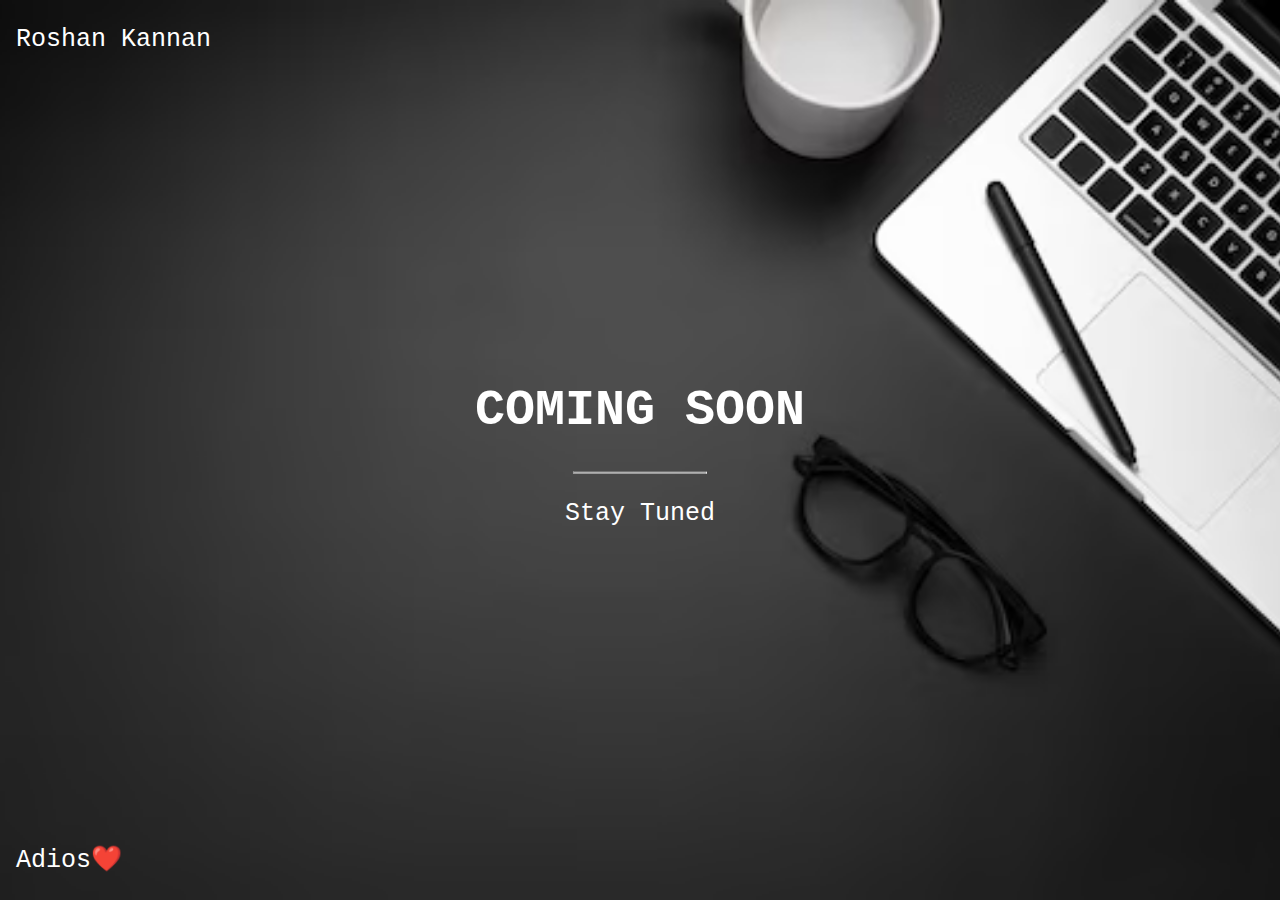
==== index.html @ 416f3fe0 "Rename Coming_Soon.html to index.html" ====
<!DOCTYPE html>
<html>
<style>
body, html {
  height: 100%;
  margin: 0;
}

.bgimg {
  background-image: url('letsgo.png.avif');
  height: 100%;
  background-position: center;
  background-size: cover;
  position: relative;
  color: white;
  font-family: "Courier New", Courier, monospace;
  font-size: 25px;
}

.topleft {
  position: absolute;
  top: 0;
  left: 16px;
}

.bottomleft {
  position: absolute;
  bottom: 0;
  left: 16px;
}

.middle {
  position: absolute;
  top: 50%;
  left: 50%;
  transform: translate(-50%, -50%);
  text-align: center;
}

hr {
  margin: auto;
  width: 40%;
}
</style>
<body>

<div class="bgimg">
  <div class="topleft">
    <p>Roshan Kannan</p>
  </div>
  <div class="middle">
    <h1>COMING SOON</h1>
    <hr>
    <p>Stay Tuned</p>
  </div>
  <div class="bottomleft">
    <p>Adios❤️</p>
  </div>
</div>

</body>
</html>
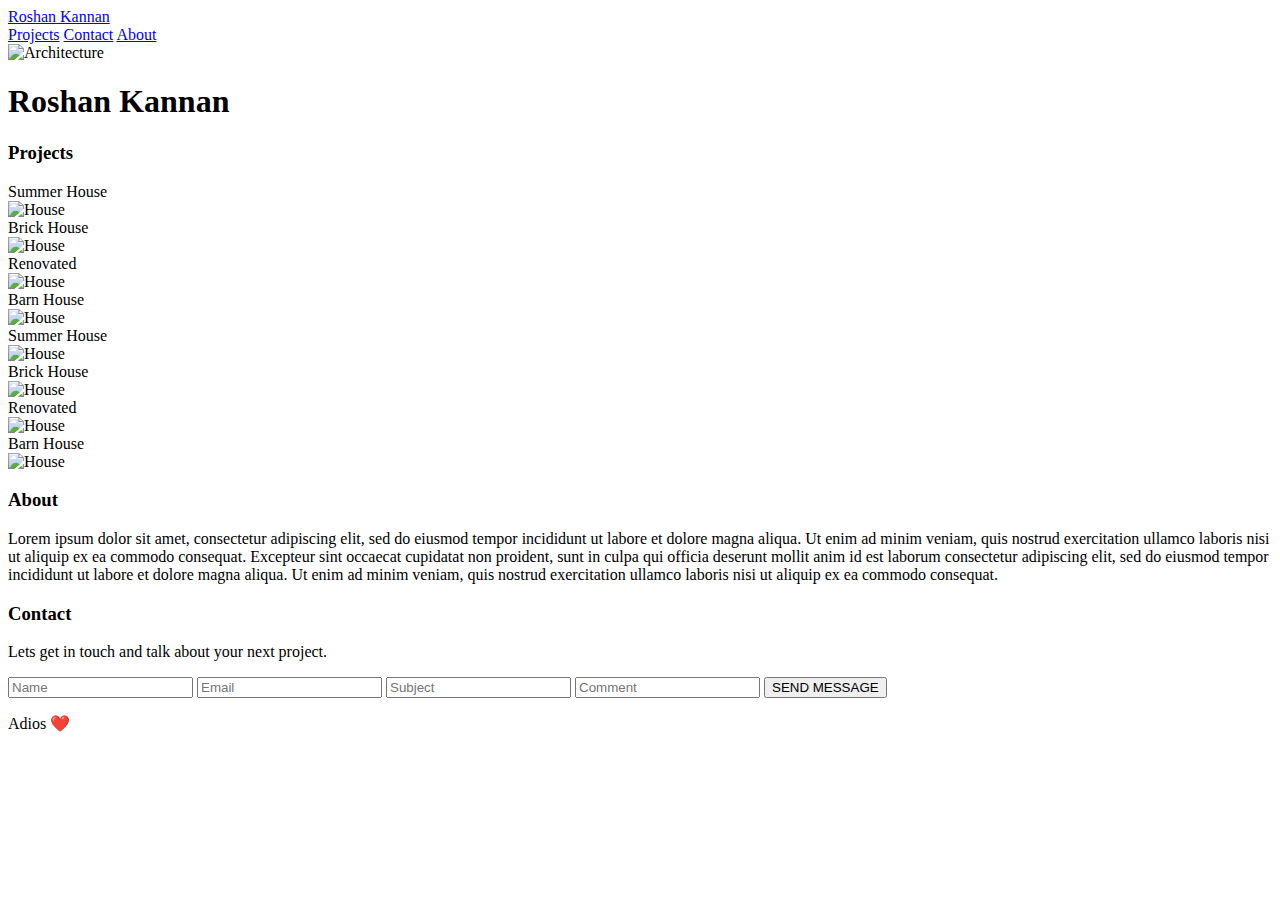
==== commit c8f59c20: "Rename Index.html to index.html" ====
--- a/index.html
+++ b/index.html
@@ -1,62 +1,110 @@
-<!DOCTYPE html>
+<!Doctype html>
 <html>
-<style>
-body, html {
-  height: 100%;
-  margin: 0;
-}
+    <meta charset="UTF-8">
+    <meta name="viewport" content="width=device-width, initial-scale=1">
+    <link rel="stylesheet" href="Landing_Page.css">
+<body>
+    <div class="topnav">
+        <div class="topnav-logo">
+          <a href="#home" class="topnav-logo-button">Roshan Kannan</a>
+          <!-- Float links to the right. Hide them on small screens -->
+          <div class="topnav-logo-right">
+            <a href="#projects" class="w3-bar-item w3-button">Projects</a>
+            <a href="#about" class="w3-bar-item w3-button">Contact</a>
+            <a href="#contact" class="w3-bar-item w3-button">About</a>
+          </div>
+        </div>
+      </div>
+      <header class="w3-display-container w3-content w3-wide" style="max-width:1500px;" id="home">
+        <img class="w3-image" src="/w3images/architect.jpg" alt="Architecture" width="1500" height="800">
+        <div class="w3-display-middle w3-margin-top w3-center">
+          <h1 class="w3-xxlarge w3-text-white"><span class="w3-padding w3-black w3-opacity-min"></span> <span class="w3-hide-small w3-text-light-grey">Roshan Kannan</span></h1>
+        </div>
+      </header>
+      <div class="w3-content w3-padding" style="max-width:1564px">
 
-.bgimg {
-  background-image: url('letsgo.png.avif');
-  height: 100%;
-  background-position: center;
-  background-size: cover;
-  position: relative;
-  color: white;
-  font-family: "Courier New", Courier, monospace;
-  font-size: 25px;
-}
-
-.topleft {
-  position: absolute;
-  top: 0;
-  left: 16px;
-}
-
-.bottomleft {
-  position: absolute;
-  bottom: 0;
-  left: 16px;
-}
-
-.middle {
-  position: absolute;
-  top: 50%;
-  left: 50%;
-  transform: translate(-50%, -50%);
-  text-align: center;
-}
-
-hr {
-  margin: auto;
-  width: 40%;
-}
-</style>
-<body>
-
-<div class="bgimg">
-  <div class="topleft">
-    <p>Roshan Kannan</p>
-  </div>
-  <div class="middle">
-    <h1>COMING SOON</h1>
-    <hr>
-    <p>Stay Tuned</p>
-  </div>
-  <div class="bottomleft">
-    <p>Adios❤️</p>
-  </div>
-</div>
-
+        <!-- Project Section -->
+        <div class="w3-container w3-padding-32" id="projects">
+          <h3 class="w3-border-bottom w3-border-light-grey w3-padding-16">Projects</h3>
+        </div>
+      
+        <div class="w3-row-padding">
+          <div class="w3-col l3 m6 w3-margin-bottom">
+            <div class="w3-display-container">
+              <div class="w3-display-topleft w3-black w3-padding">Summer House</div>
+              <img src="/w3images/house5.jpg" alt="House" style="width:100%">
+            </div>
+          </div>
+          <div class="w3-col l3 m6 w3-margin-bottom">
+            <div class="w3-display-container">
+              <div class="w3-display-topleft w3-black w3-padding">Brick House</div>
+              <img src="/w3images/house2.jpg" alt="House" style="width:100%">
+            </div>
+          </div>
+          <div class="w3-col l3 m6 w3-margin-bottom">
+            <div class="w3-display-container">
+              <div class="w3-display-topleft w3-black w3-padding">Renovated</div>
+              <img src="/w3images/house3.jpg" alt="House" style="width:100%">
+            </div>
+          </div>
+          <div class="w3-col l3 m6 w3-margin-bottom">
+            <div class="w3-display-container">
+              <div class="w3-display-topleft w3-black w3-padding">Barn House</div>
+              <img src="/w3images/house4.jpg" alt="House" style="width:100%">
+            </div>
+          </div>
+        </div>
+      
+        <div class="w3-row-padding">
+          <div class="w3-col l3 m6 w3-margin-bottom">
+            <div class="w3-display-container">
+              <div class="w3-display-topleft w3-black w3-padding">Summer House</div>
+              <img src="/w3images/house2.jpg" alt="House" style="width:99%">
+            </div>
+          </div>
+          <div class="w3-col l3 m6 w3-margin-bottom">
+            <div class="w3-display-container">
+              <div class="w3-display-topleft w3-black w3-padding">Brick House</div>
+              <img src="/w3images/house5.jpg" alt="House" style="width:99%">
+            </div>
+          </div>
+          <div class="w3-col l3 m6 w3-margin-bottom">
+            <div class="w3-display-container">
+              <div class="w3-display-topleft w3-black w3-padding">Renovated</div>
+              <img src="/w3images/house4.jpg" alt="House" style="width:99%">
+            </div>
+          </div>
+          <div class="w3-col l3 m6 w3-margin-bottom">
+            <div class="w3-display-container">
+              <div class="w3-display-topleft w3-black w3-padding">Barn House</div>
+              <img src="/w3images/house3.jpg" alt="House" style="width:99%">
+            </div>
+          </div>
+        </div>
+      
+        <!-- About Section -->
+        <div class="w3-container w3-padding-32" id="about">
+          <h3 class="w3-border-bottom w3-border-light-grey w3-padding-16">About</h3>
+          <p>Lorem ipsum dolor sit amet, consectetur adipiscing elit, sed do eiusmod tempor incididunt ut labore et dolore magna aliqua. Ut enim ad minim veniam, quis nostrud exercitation ullamco laboris nisi ut aliquip ex ea commodo consequat. Excepteur sint
+            occaecat cupidatat non proident, sunt in culpa qui officia deserunt mollit anim id est laborum consectetur adipiscing elit, sed do eiusmod tempor incididunt ut labore et dolore magna aliqua. Ut enim ad minim veniam, quis nostrud exercitation ullamco
+            laboris nisi ut aliquip ex ea commodo consequat.
+          </p>
+        </div>
+        <div class="w3-container w3-padding-32" id="contact">
+            <h3 class="w3-border-bottom w3-border-light-grey w3-padding-16">Contact</h3>
+            <p>Lets get in touch and talk about your next project.</p>
+            <form action="/action_page.php" target="_blank">
+              <input class="w3-input w3-border" type="text" placeholder="Name" required name="Name">
+              <input class="w3-input w3-section w3-border" type="text" placeholder="Email" required name="Email">
+              <input class="w3-input w3-section w3-border" type="text" placeholder="Subject" required name="Subject">
+              <input class="w3-input w3-section w3-border" type="text" placeholder="Comment" required name="Comment">
+              <button class="w3-button w3-black w3-section" type="submit">
+                <i class="fa fa-paper-plane"></i> SEND MESSAGE
+              </button>
+            </form>
+          </div>
+          <footer class="w3-center w3-black w3-padding-16">
+            <p>Adios ❤️</p>
+          </footer>
 </body>
 </html>
